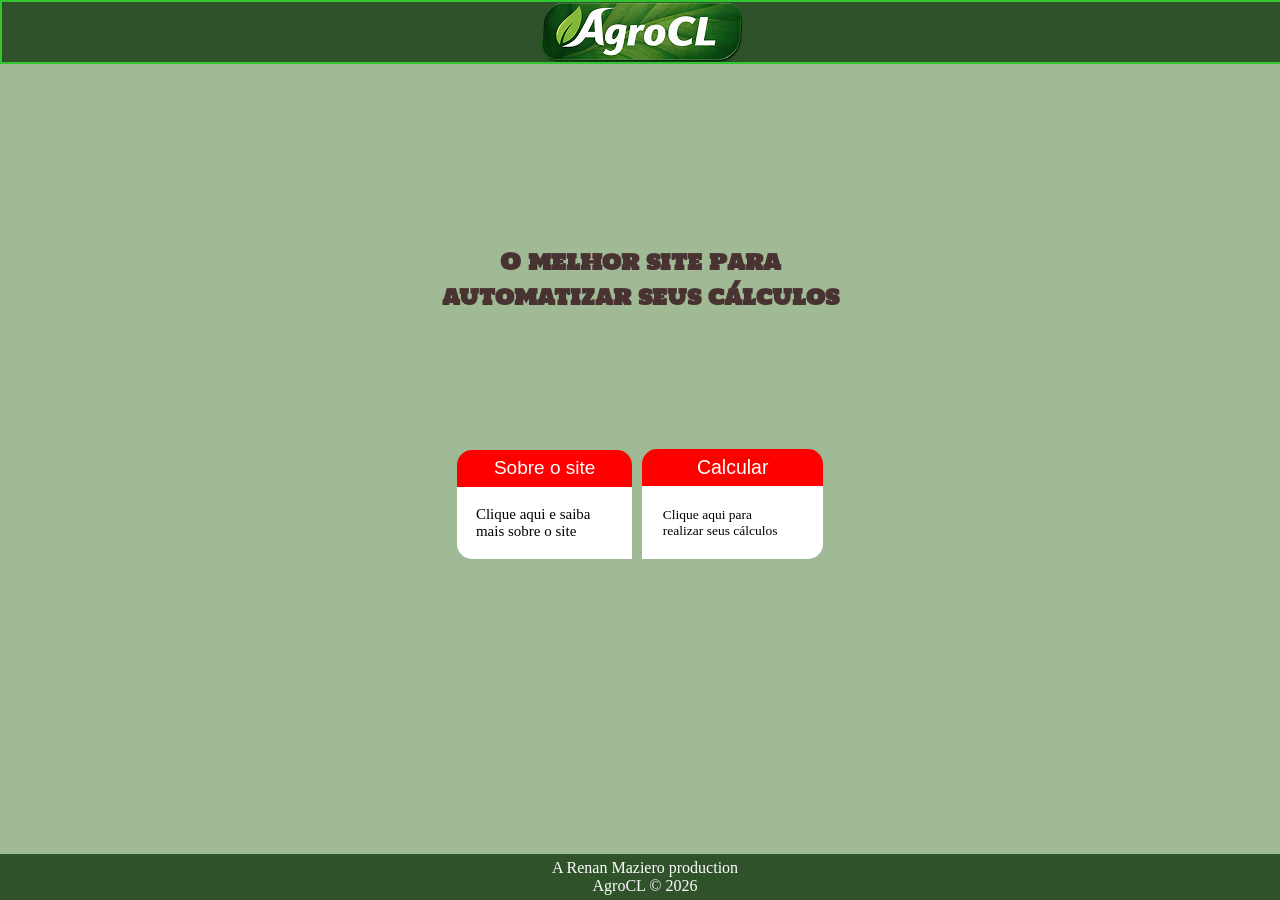
==== web/src/paginaInicial/index.html @ 85e3ef7f "Primeiro Commit" ====
<!DOCTYPE html>
<html lang="pt-br">
  <head>
    <meta charset="UTF-8">
    <meta name="viewport" content="width=device-width, initial-scale=1">
    <meta name="theme-color" content="#ff0000">

    <link rel="stylesheet" href="inicial.css">
    <link rel="preconnect" href="https://fonts.googleapis.com">
    <link rel="preconnect" href="https://fonts.gstatic.com" crossorigin>
    <link href="https://fonts.googleapis.com/css2?family=Holtwood+One+SC&display=swap" rel="stylesheet">

    <link rel="manifest" href="/manifest.json">
    <meta name="theme-color" content="#000000">
    <script>
      if ('serviceWorker' in navigator) {
      navigator.serviceWorker.register('/service-worker.js');
      }
    </script> 

    <title> Inicial </title>
  </head>

  <body>
    <div id="nav">
      <img src="/web/assets/Logo2.png" alt="">
    </div>
    <div id="main">  
      </div>
      <div id="title">
        <h2 id="t1"> O melhor site para automatizar seus cálculos</h2>
      </div>

      <div id="principal">
        <div id="button1">
          <a href="../paginaInformações/informacoes.html">
            <button id="bt1" > Sobre o site </button>
          </a>

          <p id="box1"> Clique aqui e saiba <br>mais sobre o site </p>
        </div>

        <div id="button2">
          <a href="../paginaCalculos/calculos.html">
            <button id="bt2"> Calcular </button>
          </a>
          <p id="box2"> Clique aqui para<br>realizar seus cálculos </p>
        </div>
      </div>
    </div>
    <div id="footer">
      <p class="id"> A Renan Maziero production </p>
      <p class="id"> AgroCL © 2026 </p>
    </div>
  </body>
</html>
---- web/src/paginaInicial/inicial.css ----
@import url( 'https://fonts.googleapis.com/css2?family=Holtwood+One+SC&display=swap' );

*{
    margin: 0;
    padding: 0;
}
body{
    background-color: #a0ba96;
    width: 100%;
    position: fixed;
}
#nav{
    display: flex;
    justify-content: center;
    align-items: center;
    width: 100%;
    padding: 0px;
    background-color: #30522a;
    border:2px rgb(47, 198, 47) solid;
}
/*Titles*/
#title{
    display: flex;
    flex-direction: row;
    justify-content: center;
    align-items: center;
    transform: translateY(300px);
    text-align: center;
}
#t1{
    width: 400px;
    font-family: "Holtwood One SC", serif;
    font-size: 18px;
    color: #493232;
}

/*Main*/
#principal{
    display: flex; /*flex-direction: row;*/
    flex-direction: row;
    justify-content: center;
    align-items: center;
    gap: 10px;
    margin: auto;
    
}
#button1{
    display: flex;
    flex-direction: column;
    transform: translateY(35vh); 
}
#bt1{
    padding: 4.5px 34px;
    font-size: 19px;
    background-color: red;
    color: #ffffff;
    border-radius: 15px 15px 0px 0px;
    border: red solid;
}
#bt1:hover{
    border: darkslategrey solid; 
}
#box1{
    white-space: nowrap;
    padding: 19px;
    font-size: 15px;
    background-color: #ffffff;
    border-radius: 0px 0px 0px 15px;
}

#button2{
    display: flex;
    flex-direction: column;
    transform: translateY(35vh);
} 
#bt2{   
    padding: 4px 51.6px; 
    font-size: 19.5px;
    background-color: red;
    color: #ffffff;
    border-radius: 15px 15px 0px 0px;
    border: red solid;
}
#bt2:hover{
    border: darkslategrey solid; 
}
#box2{
    white-space: nowrap;
    padding: 20.5px;
    font-size: 13.5px;
    background-color: #ffffff;
    border-radius: 0px 0px 15px 0px;
}

/*Footer*/
#footer{
    position: fixed;
    bottom: 0;
    width: 100%;
    padding: 5px;
    background-color: #30522a ;
}
.id{
    text-align: center;
    color: #ffffff;
    font-size: 10px;
}

/*Media-Queries*/
@media (min-width:320px) and (max-width: 379px) {
    #title{
        transform: translateY(160px);
    }
    #main{
        transform: translateY(50px);
    }
    #principal{
        flex-direction: column;
        gap:15px;
    }
    #button1{
        transform: translateY(25vh);
    }
    #button2{
        transform: translateY(25vh);
    }
    #box1{
        border-radius: 0px 0px 15px 15px ;
    }
    #box2{
        border-radius: 0px 0px 15px 15px ;
    }
    #footer{
        padding: 2px;
    }
    .id{
        font-size: 8px;
    }
}
@media (min-Height:550px) and (max-Height:665px){
#title{
        transform: translateY(100px);
    }
}
@media (min-width:380px) and (max-width: 484px){
    #title{
        transform: translateY(180px);
    }
    #button1{
        transform: translateY(35vh);
    }
    #button2{
        transform: translateY(35vh);
    }
   
}
@media (min-width: 485px) and (max-width: 600px){
    #title{
        transform: translateY(190px);
    }
    #button1{
        transform: translateY(35vh);
    }
    #button2{
        transform: translateY(35vh);
    }
}
@media (min-width: 601px) and (max-width: 768px){
    #button1{
        transform: translateY(35vh);
    }
    #button2{
        transform: translateY(35vh);
    }
    #title{
        transform: translateY(20vh);
    }
    #t1{
    font-size: 30px;
    }
    #bt1{
        padding: 4.5px 50px;
        font-size: 25px;
        border-radius: 15px 15px 0px 0px;
        
    }
    #box1{
        white-space: nowrap;
        padding: 19px;
        font-size: 25px;
        border-radius: 0px 0px 0px 15px;
    }
    #bt2{   
        padding: 4px 78px; 
        font-size: 25px;
        border-radius: 15px 15px 0px 0px;
    }
    #box2{
        white-space: nowrap;
        padding: 19.5px;
        font-size: 25px;
        border-radius: 0px 0px 15px 0px;
    }

}
@media (min-width: 769px) and (max-width: 1024px){
    #tilte{
        transform: translateY(vh);
    }
    #button1{
        transform: translateY(40vh);
    }
    #button2{
        transform: translateY(40vh);
    }
    #t1{
    font-size: 30px;
    }
     #bt1{
        padding: 4.5px 50px;
        font-size: 25px;
        border-radius: 15px 15px 0px 0px;
        
    }
    #box1{
        white-space: nowrap;
        padding: 19px;
        font-size: 25px;
        border-radius: 0px 0px 0px 15px;
    }
    #bt2{   
        padding: 4px 78px; 
        font-size: 25px;
        border-radius: 15px 15px 0px 0px;
    }
    #box2{
        white-space: nowrap;
        padding: 19.5px;
        font-size: 25px;
        border-radius: 0px 0px 15px 0px;
    }
    .id{
        font-size: 16px;
    }

}
@media (min-width: 1025px) and (max-width: 1280px){
    #button1{
        transform: translateY(35vh);
    }
    #button2{
        transform: translateY(35vh);
    }
    #title{
        transform: translateY(20vh);
    }
    #t1{
    font-size: 22px;
    }
    .id{
        font-size: 16px;
    }
}

@media (min-width: 1281px) and (max-width: 1440px){
    #title{
        transform: translateY(20vh);
    }
    #button1{
        transform: translateY(35vh);
    }
    #button2{
        transform: translateY(35vh);
    }
    #t1{
    font-size: 27px;
    }
    .id{
        font-size: 16px;
    }
}
@media (min-width: 1441px) and (max-width: 1920px){
    #title{
        transform: translateY(20vh);
    }
    #button1{
        transform: translateY(30vh);
    }
    #button2{
        transform: translateY(30vh);
    }
    #t1{
    font-size: 28px;
    }
    #bt1{
        padding: 4.5px 50px;
        font-size: 25px;
        border-radius: 15px 15px 0px 0px;
        
    }
    #box1{
        white-space: nowrap;
        padding: 19px;
        font-size: 25px;
        border-radius: 0px 0px 0px 15px;
    }
    #bt2{   
        padding: 4px 78px; 
        font-size: 25px;
        border-radius: 15px 15px 0px 0px;
    }
    #box2{
        white-space: nowrap;
        padding: 19.5px;
        font-size: 25px;
        border-radius: 0px 0px 15px 0px;
    }
    .id{
        font-size: 16px;
    }
}
@media (min-width: 1921px){
    #title{
        transform: translateY(10vh);
    }
    #button1{
        transform: translateY(25vh);
    }
    #button2{
        transform: translateY(25vh);
    }
    #t1{
    font-size: 45px;
    }
    #bt1{
        padding: 4.5px 50px;
        font-size: 50px;
        border-radius: 15px 15px 0px 0px;
        
    }
    #box1{
        white-space: nowrap;
        padding: 19px;
        font-size: 25px;
        border-radius: 0px 0px 0px 15px;
    }
    #bt2{   
        padding: 4px 78px; 
        font-size: 50px;
        border-radius: 15px 15px 0px 0px;
    }
    #box2{
        white-space: nowrap;
        padding: 19.5px;
        font-size: 25px;
        border-radius: 0px 0px 15px 0px;
    }
    .id{
        font-size: 16px;
    }
}
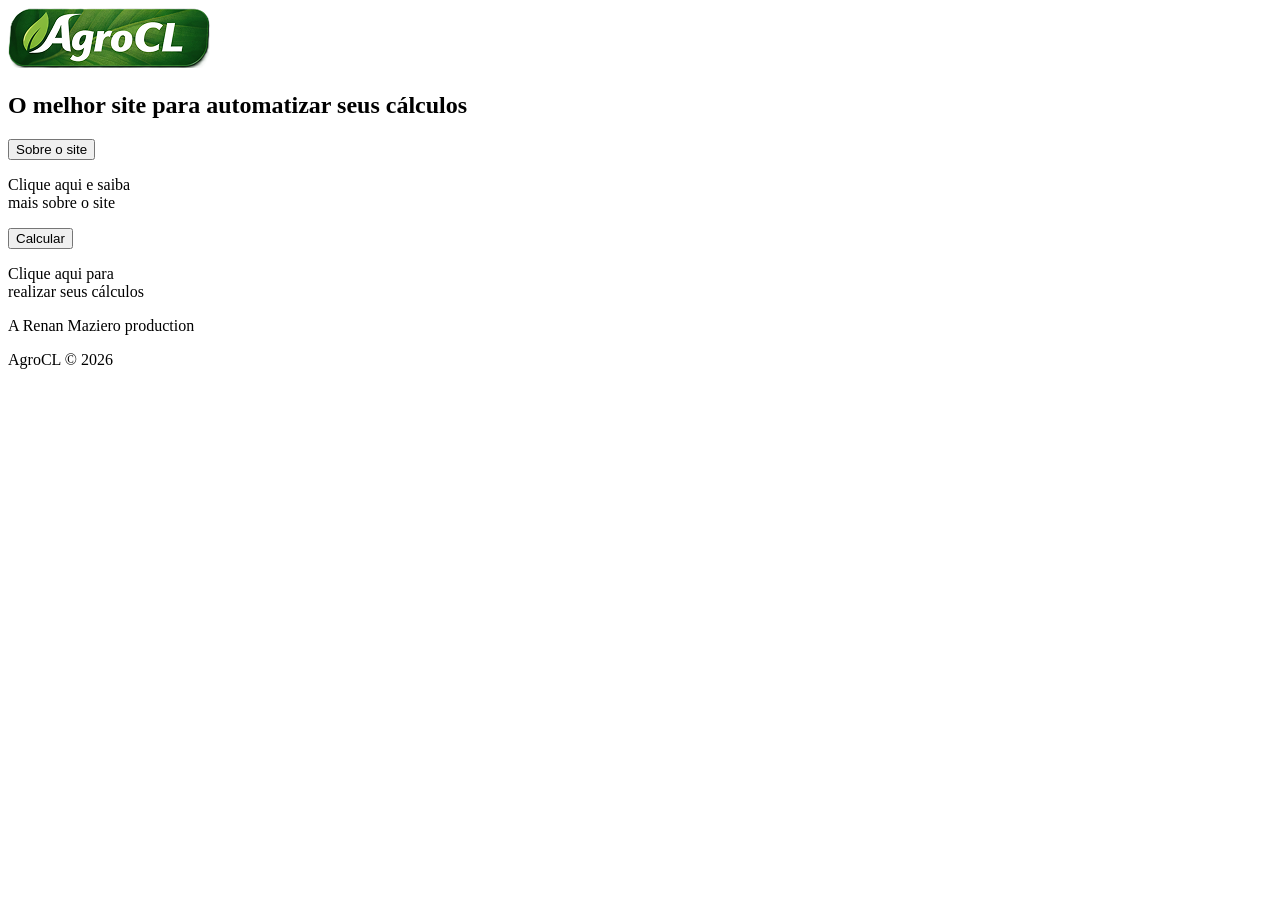
==== commit 687754d8: "." ====
--- a/web/src/paginaInicial/index.html
+++ b/web/src/paginaInicial/index.html
@@ -5,7 +5,7 @@
     <meta name="viewport" content="width=device-width, initial-scale=1">
     <meta name="theme-color" content="#ff0000">
 
-    <link rel="stylesheet" href="inicial.css">
+    <link rel="stylesheet" href="/src/paginaInicial/inicial.css">
     <link rel="preconnect" href="https://fonts.googleapis.com">
     <link rel="preconnect" href="https://fonts.gstatic.com" crossorigin>
     <link href="https://fonts.googleapis.com/css2?family=Holtwood+One+SC&display=swap" rel="stylesheet">
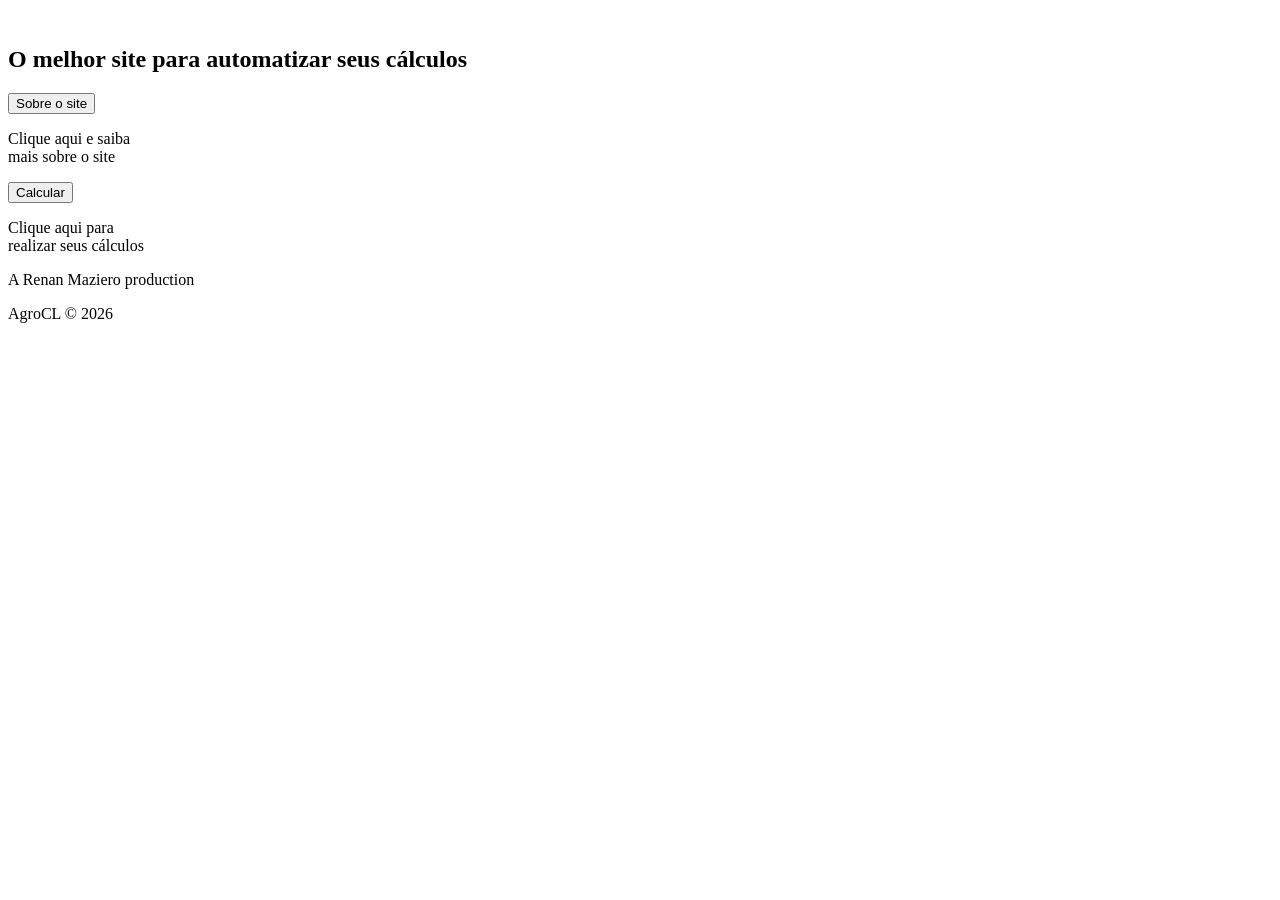
==== commit b9403f59: ".." ====
--- a/web/src/paginaInicial/index.html
+++ b/web/src/paginaInicial/index.html
@@ -23,7 +23,7 @@
 
   <body>
     <div id="nav">
-      <img src="/web/assets/Logo2.png" alt="">
+      <img src="/assets/Logo2.png" alt="">
     </div>
     <div id="main">  
       </div>
